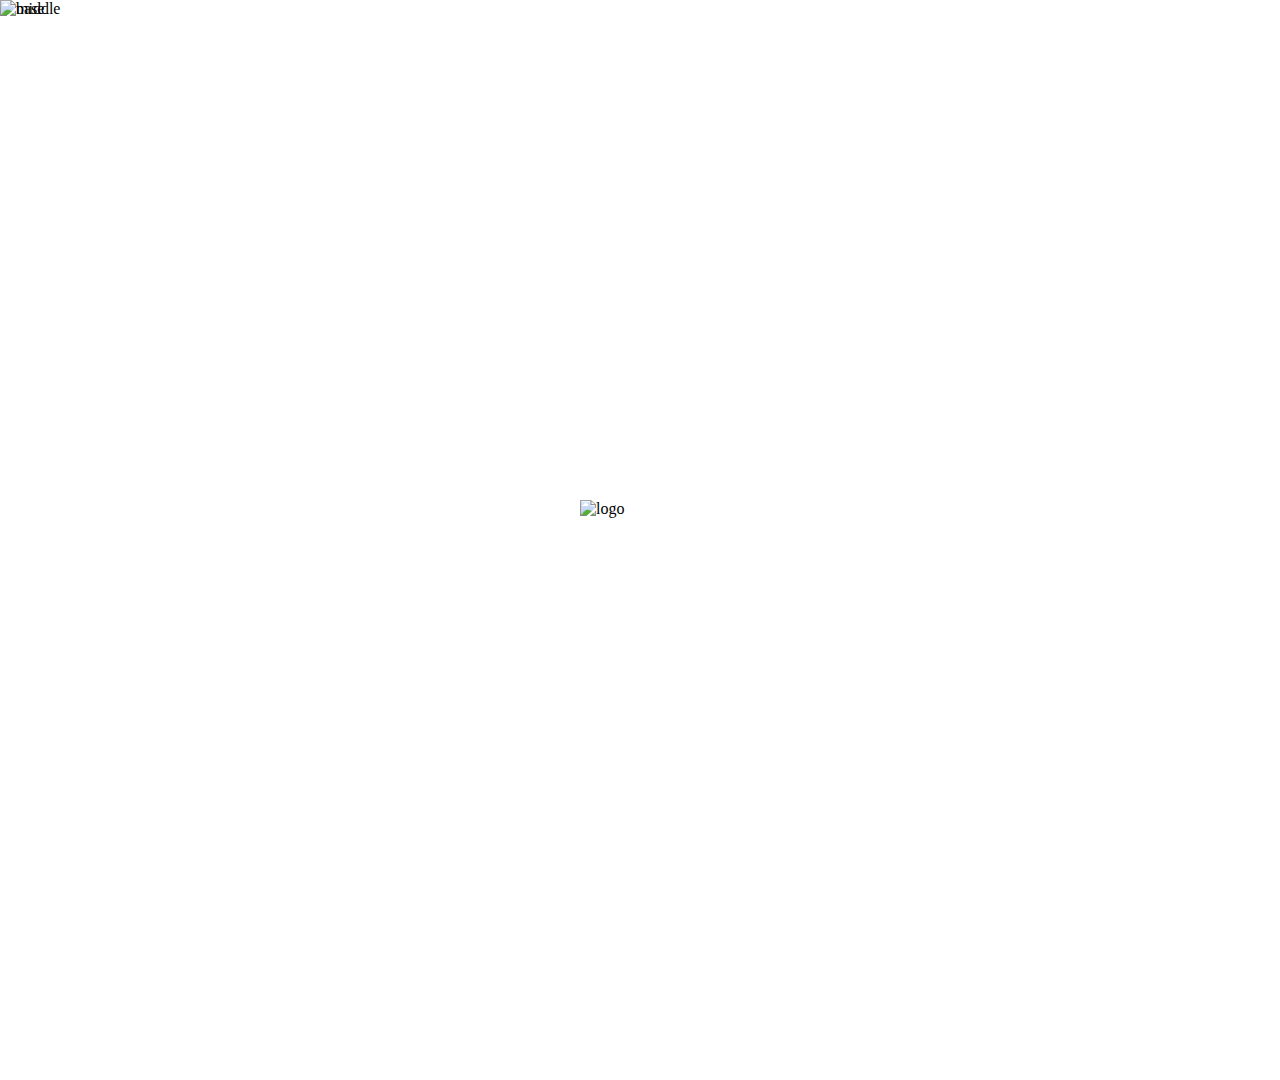
==== index.html @ 531e5347 "Add files via upload" ====
<!DOCTYPE html>
<html lang="en">

<head>
    <meta charset="UTF-8">
    <meta name="viewport" content="device-width, initial-scale=1.0">
    <link rel="stylesheet" href="styles.css">
    <script src="https://ajax.googleapis.com/ajax/libs/jquery/3.6.4/jquery.min.js"></script>
    <title>Document</title>
</head>

<body>
    <div class="container">
        <img src="./Layers/Base Sky.png" alt="base" class="parallax images base" data-value="-10">
        <img src="./Layers/image-removebg-preview.png" alt="logo" class="parallax logo" data-value="-8">
        <img src="./Layers/Middle Layer.png" alt="middle" class="parallax images middle" data-value="-6">
        <img src="./Layers/Front Layer.png" alt="front" class="parallax images front" data-value="3">
    </div>
    <script type="text/javascript">
        document.addEventListener("mousemove", parallax);
        function parallax(e) {
            document.querySelectorAll(".parallax").forEach(function (move) {
                var moving_value = move.getAttribute("data-value");
                var x = (e.clientX * moving_value) / 250;
                var y = (e.clientY * moving_value) / 250;
                move.style.transform = "translateX(" + x + "px) translateY(" + y + "px)";
            });
        }
    </script>
</body>

</html>
---- styles.css ----
.container {
    display: flex;
    flex-direction: column;
}

.images {
    height: 110vh;
    width: 110vw;
}

body {
    padding: 0;
    margin: 0;
    overflow: hidden;
}

.base {
    position: absolute;
    z-index: 0;
    height:120vh;
    /* display:none; */
}

.logo{
    position:absolute;
    z-index:1;
    height:45vh;
    width:45vw;
    left:580px;
    /* top:180px; */
    top:500px;
    animation: myfirst 5s;
    animation-fill-mode: forwards;
    /* opacity:0; */
}

@keyframes myfirst {
    /* 0%   {top: 500px;} */
    /* 25%  {top: 400px;}
    50%  {top: 300px;}
    75%  {top: 200px;} */
    100% {top: 180px;}
}

.middle {
    position: absolute;
    z-index: 2;
    /* display: none; */
}

.front {
    position: absolute;
    z-index: 3;
    height:115vh;
    left:-60px;
    top:-30px;
    /* display:none; */
}
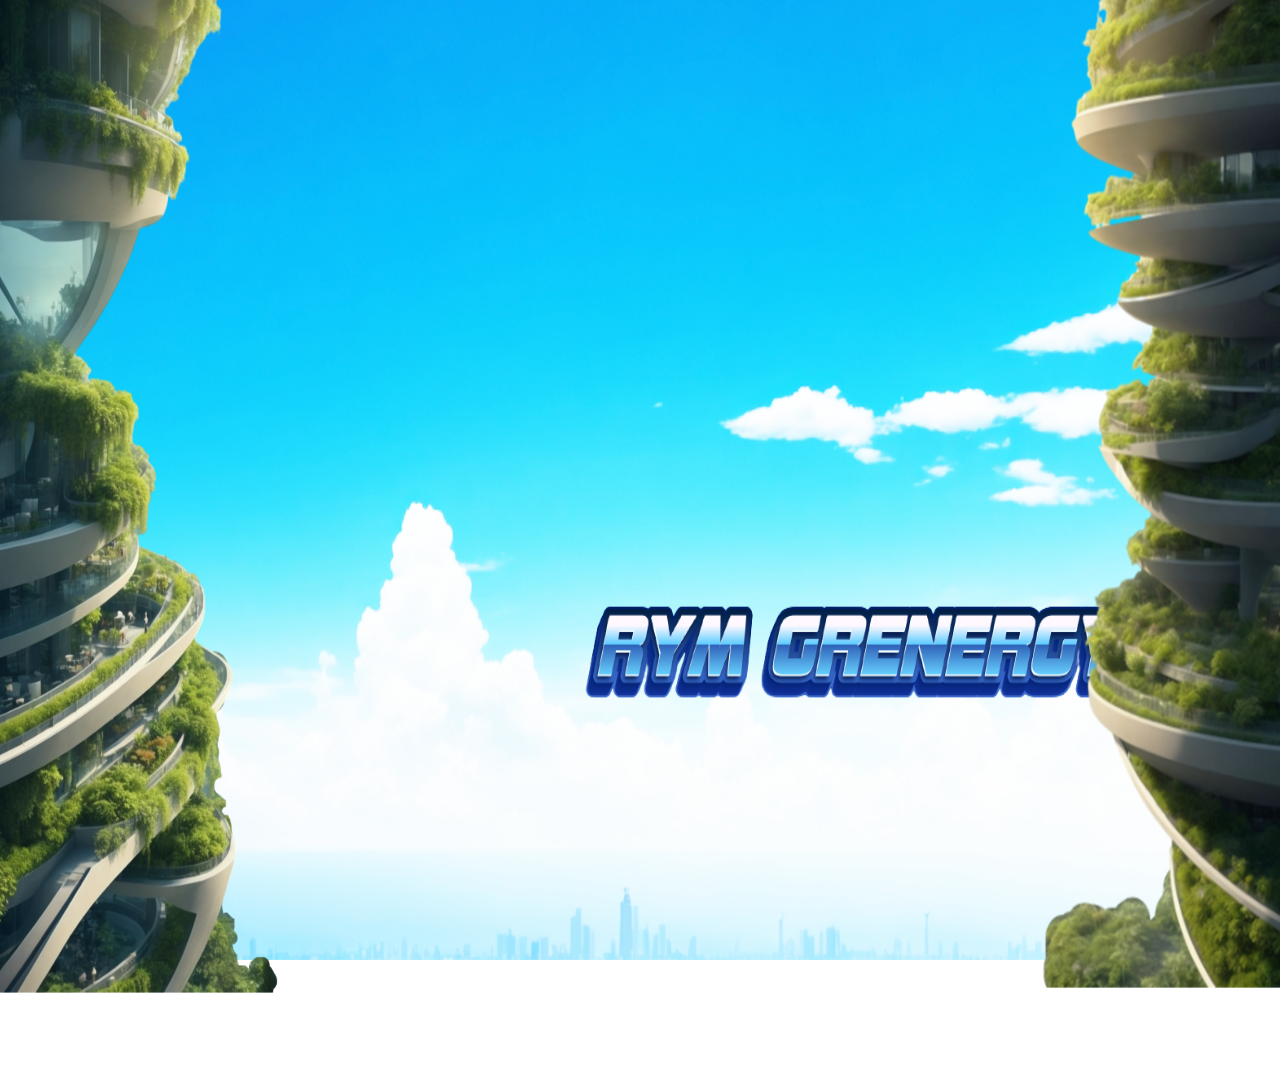
==== commit b70ed1c5: "Initial Commit" ====
--- a/index.html
+++ b/index.html
@@ -6,7 +6,7 @@
     <meta name="viewport" content="device-width, initial-scale=1.0">
     <link rel="stylesheet" href="styles.css">
     <script src="https://ajax.googleapis.com/ajax/libs/jquery/3.6.4/jquery.min.js"></script>
-    <title>Document</title>
+    <title>RYM Grenergy</title>
 </head>
 
 <body>
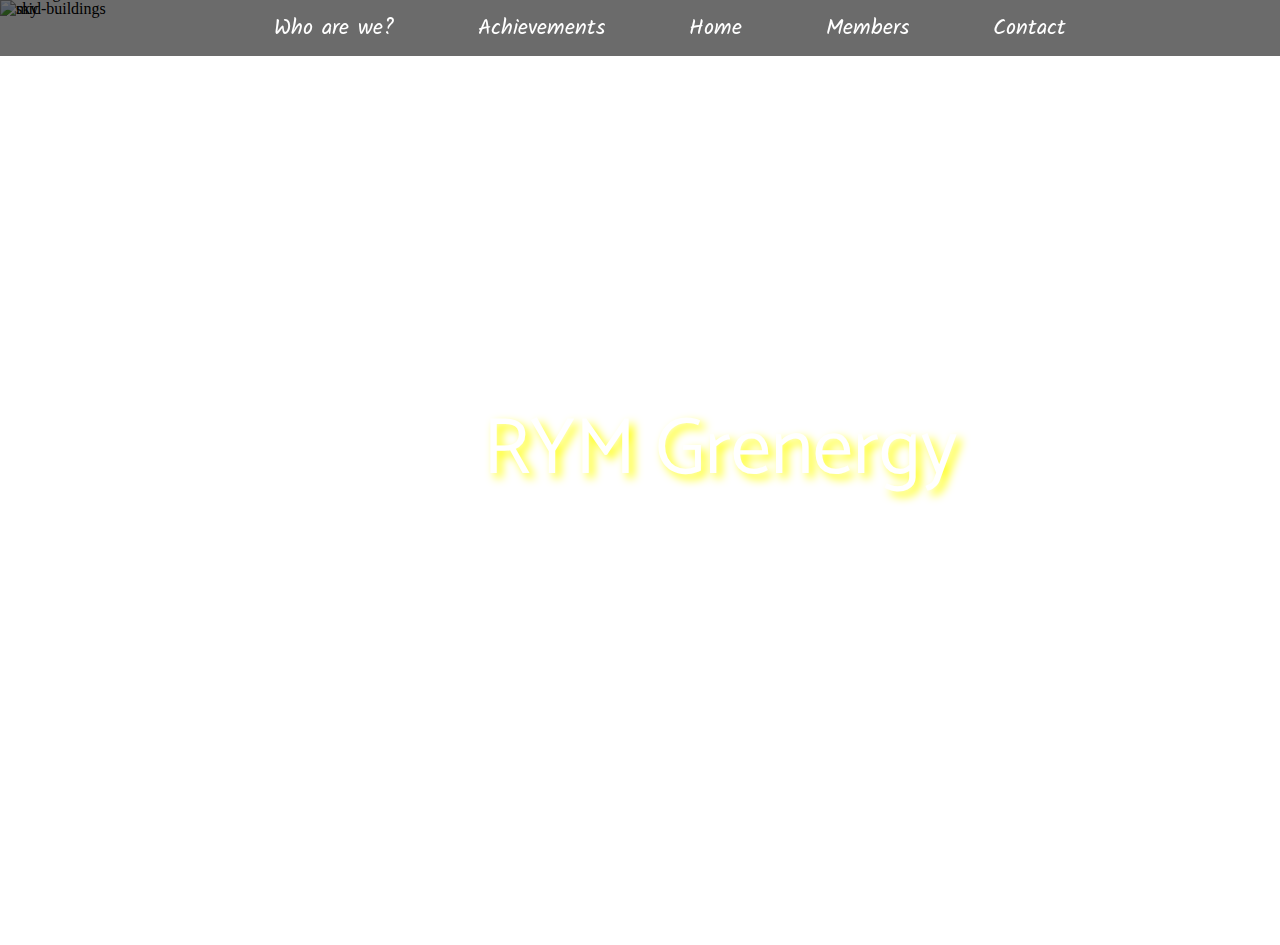
==== commit 353b71d4: "save" ====
--- a/index.html
+++ b/index.html
@@ -4,29 +4,164 @@
 <head>
     <meta charset="UTF-8">
     <meta name="viewport" content="device-width, initial-scale=1.0">
-    <link rel="stylesheet" href="styles.css">
+    <meta name="viewport" content="width=device-width, user-scalable=no">
+    <link rel="stylesheet" href="./styles.css">
+    <link rel="preconnect" href="https://fonts.googleapis.com">
+    <link rel="preconnect" href="https://fonts.googleapis.com">
+    <link rel="preconnect" href="https://fonts.googleapis.com">
+    <link rel="preconnect" href="https://fonts.googleapis.com">
+    <link rel="preconnect" href="https://fonts.gstatic.com" crossorigin>
+    <link href="https://fonts.googleapis.com/css2?family=Catamaran:wght@800&display=swap" rel="stylesheet">
+    <link href="https://fonts.googleapis.com/css2?family=Catamaran:wght@800&family=Mukta&display=swap" rel="stylesheet">
+    <link href="https://fonts.googleapis.com/css2?family=Kalam&display=swap" rel="stylesheet">
     <script src="https://ajax.googleapis.com/ajax/libs/jquery/3.6.4/jquery.min.js"></script>
-    <title>RYM Grenergy</title>
+    <link href="https://fonts.googleapis.com/css2?family=Kalam&display=swap" rel="stylesheet">
+    <link href="https://fonts.googleapis.com/css2?family=ADLaM+Display&display=swap" rel="stylesheet">
+    <link href="https://fonts.googleapis.com/css2?family=Bricolage+Grotesque:opsz@10..48&display=swap" rel="stylesheet">
+    <link href="https://fonts.googleapis.com/css2?family=Signika+Negative:wght@300&display=swap" rel="stylesheet">
+    <link href="https://fonts.googleapis.com/css2?family=Kalam:wght@700&display=swap" rel="stylesheet">
+    <title>Document</title>
 </head>
 
 <body>
     <div class="container">
-        <img src="./Layers/Base Sky.png" alt="base" class="parallax images base" data-value="-10">
-        <img src="./Layers/image-removebg-preview.png" alt="logo" class="parallax logo" data-value="-8">
-        <img src="./Layers/Middle Layer.png" alt="middle" class="parallax images middle" data-value="-6">
-        <img src="./Layers/Front Layer.png" alt="front" class="parallax images front" data-value="3">
+        <div class="navbar">
+            <!-- <a href="#"><img src="./layers/Logo-Trans.png" class="navbar__logo"></a> -->
+            <div class="hamburger">
+                <div class="circle">
+                    <hr class="cross1 line">
+                    <hr class="cross2 line">
+                </div>
+            </div>
+            <nav class="navbar__menu">
+                <ul>
+                    <li class="buttons bt"></li>
+                    <li><a href="#" class="buttons bt1">Who are we?</a></li>
+                    <li><a href="#" class="buttons bt2">Achievements</a></li>
+                    <li><a href="#" class="buttons bt3">Home</a></li>
+                    <li><a href="#" class="buttons bt4">Members</a></li>
+                    <li><a href=" #" class="buttons bt5">Contact</a></li>
+                </ul>
+            </nav>
+        </div>
+        <div class="nav1">
+            <div class="heading">Who are we?</div>
+            <p class="paragraph">We are RYM Grenergy Solution Pvt Ltd, a forward-thinking MSME startup venture committed
+                to pioneering innovative solutions in the field of energy storage. Our core mission is to revolutionize
+                the way we store and utilize energy for a more sustainable and efficient future.
+
+                At RYM Grenergy Solution Pvt Ltd, we specialize in the development and deployment of the Uni-Polar
+                Programmed Supercapacitor, an advanced energy storage technology. This cutting-edge solution combines
+                the benefits of traditional supercapacitors with unique features, offering superior energy efficiency,
+                safety, and reliability compared to conventional battery systems.
+
+                Our commitment to excellence is evident through our numerous awards and recognitions, both from
+                prestigious institutions and in international competitions. We are actively engaged in ongoing projects
+                in Gurugram, India, where we are implementing and testing our groundbreaking technology in real-world
+                scenarios. These projects aim to demonstrate the effectiveness and reliability of the Uni-Polar
+                Programmed Supercapacitor in various applications, ultimately contributing to more sustainable energy
+                consumption in residential communities.
+
+                As a company, we are dedicated to innovation, research, and development, with a strong focus on creating
+                environmentally friendly energy solutions that address the pressing challenges of our time. Our journey
+                is marked by a relentless pursuit of excellence in the realm of energy storage, and we invite you to
+                join us in shaping a greener and more efficient future.</p>
+        </div>
+        <div class="nav4">
+            <div class="team-heading">Meet our team</div>
+            <div class="nav4Content m1">
+                <div class="col1">
+                    <img src="./layers/director's images/Yograj.jpg" alt="" class="memberImage Yograj">
+                    <div class="memberName">Yograj Rudhankar</div>
+                    <div class="position">CEO</div>
+                    <div class="info1 info">
+                        Lorem Ipsum is simply dummy text of the printing and typesetting industry. Lorem Ipsum has been
+                        the industry's standard dummy text ever since the 1500s, when an unknown printer took a galley
+                        of type and scrambled it to make a type specimen book. It has survived not only five centuries,
+                        but also the leap into electronic typesetting, remaining essentially unchanged. It was
+                        popularised in the 1960s with the release of Letraset sheets containing Lorem Ipsum
+                    </div>
+                </div>
+                <div class="col2">
+                    <img src="./layers/director's images/Rohan.jpg" alt="" class="memberImage Rohan">
+                    <div class="memberName">Rohan Mathur</div>
+                    <div class="position">Lead Researcher</div>
+                    <div class="info2 info">
+                        Lorem Ipsum is simply dummy text of the printing and typesetting industry. Lorem Ipsum has been
+                        the industry's standard dummy text ever since the 1500s, when an unknown printer took a galley
+                        of type and scrambled it to make a type specimen book. It has survived not only five centuries,
+                        but also the leap into electronic typesetting, remaining essentially unchanged. It was
+                        popularised in the 1960s with the release of Letraset sheets containing Lorem Ipsum
+                    </div>
+                </div>
+            </div>
+            <div class="nav4Content m2">
+                <div class="col3">
+                    <img src="./layers/director's images/Mohit.jpg" alt="" class="memberImage Mohit">
+                    <div class="memberName">Mohit Yadhuvanshi</div>
+                    <div class="position">Head Engineer</div>
+                    <div class="info3 info">
+                        Lorem Ipsum is simply dummy text of the printing and typesetting industry. Lorem Ipsum has been
+                        the industry's standard dummy text ever since the 1500s, when an unknown printer took a galley
+                        of type and scrambled it to make a type specimen book. It has survived not only five centuries,
+                        but also the leap into electronic typesetting, remaining essentially unchanged. It was
+                        popularised in the 1960s with the release of Letraset sheets containing Lorem Ipsum
+                    </div>
+                </div>
+                <div class="col4">
+                    <img src="./layers/director's images/Shubham.jpg" alt="" class="memberImage Shubham">
+                    <div class="memberName">Shubham Shakti</div>
+                    <div class="position">CTO</div>
+                    <div class="info4 info">
+                        Lorem Ipsum is simply dummy text of the printing and typesetting industry. Lorem Ipsum has been
+                        the industry's standard dummy text ever since the 1500s, when an unknown printer took a galley
+                        of type and scrambled it to make a type specimen book. It has survived not only five centuries,
+                        but also the leap into electronic typesetting, remaining essentially unchanged. It was
+                        popularised in the 1960s with the release of Letraset sheets containing Lorem Ipsum
+                    </div>
+                </div>
+            </div>
+        </div>
+        <div class="nav2">
+            <div class="year">
+                <a href="#" class="year1 text">2023</a>
+                <a href="#" class="year2 text">2024</a>
+            </div>
+            <div class="y1month">
+                <a href="#" class="month1 text">February</a>
+                <a href="#" class="month2 text">March</a>
+                <a href="#" class="month3 text">April</a>
+                <a href="#" class="month4 text">May</a>
+            </div>
+            <div class="y2month">
+                <a href="#" class="month1 text">January</a>
+            </div>
+            <div class="y1m1event">
+                <a href="#" class="event1 text">EVT1</a>
+                <a href="#" class="event2 text">EVT2</a>
+                <a href="#" class="event3 text">EVT3</a>
+                <a href="#" class="event4 text">EVT4</a>
+            </div>
+            <div class="y1m2event">
+                <a href="#" class="event1 text">EVT1</a>
+                <a href="#" class="event2 text">EVT2</a>
+                <a href="#" class="event3 text">EVT3</a>
+            </div>
+            <div class="y1m3event">
+                <a href="#" class="event1 text">EVT1</a>
+            </div>
+            <div class="y1m4event">
+                <a href="#" class="event1 text">EVT1</a>
+                <a href="#" class="event2 text">EVT2</a>
+            </div>
+        </div>
+        <img src="./layers/layer-base.png" alt="sky" class="parallax base-layer" data-value="-12">
+        <div class="parallax name" data-value="-10">RYM Grenergy</div>
+        <img src="./layers/layer-middle.png" alt="mid-buildings" class="parallax middle-layer" data-value="-8">
+        <img src="./layers/Front Layer.png" alt="side-buildings" class="parallax front-layer" data-value="4">
     </div>
-    <script type="text/javascript">
-        document.addEventListener("mousemove", parallax);
-        function parallax(e) {
-            document.querySelectorAll(".parallax").forEach(function (move) {
-                var moving_value = move.getAttribute("data-value");
-                var x = (e.clientX * moving_value) / 250;
-                var y = (e.clientY * moving_value) / 250;
-                move.style.transform = "translateX(" + x + "px) translateY(" + y + "px)";
-            });
-        }
+    <script src="./app.js">
     </script>
 </body>
 
-</html>
+</html>--- a/styles.css
+++ b/styles.css
@@ -1,58 +1,926 @@
-.container {
-    display: flex;
-    flex-direction: column;
-}
-
-.images {
-    height: 110vh;
-    width: 110vw;
-}
-
 body {
-    padding: 0;
     margin: 0;
     overflow: hidden;
-}
-
-.base {
+    zoom: 1;
+    -moz-transform: scale(2);
+    -moz-transform-origin: 0 0;
+}
+
+.container {
+    height: 100vh;
+    width: 100vw;
+}
+
+.container>img {
     position: absolute;
-    z-index: 0;
-    height:120vh;
-    /* display:none; */
-}
-
-.logo{
-    position:absolute;
-    z-index:1;
-    height:45vh;
-    width:45vw;
-    left:580px;
-    /* top:180px; */
-    top:500px;
-    animation: myfirst 5s;
+    height: 105%;
+    width: 105%;
+    padding: 0;
+}
+
+.container>.front-layer {
+    height: 110%;
+    width: 110%;
+    position: relative;
+    right: 2.5rem;
+    bottom: 1rem;
+}
+
+.name {
+    position: absolute;
+    display: flex;
+    width: 100%;
+    height: 100%;
+    justify-content: center;
+    align-items: center;
+    font-family: 'Catamaran', sans-serif;
+    font-size: 5rem;
+    color: white;
+    text-shadow: 5px 5px 10px yellow;
+    /* animation: glow 1s ease-in-out infinite alternate; */
+    animation: slideUp 2s;
     animation-fill-mode: forwards;
-    /* opacity:0; */
-}
-
-@keyframes myfirst {
-    /* 0%   {top: 500px;} */
-    /* 25%  {top: 400px;}
-    50%  {top: 300px;}
-    75%  {top: 200px;} */
-    100% {top: 180px;}
-}
-
-.middle {
+    left: 5rem;
+}
+
+@keyframes slideUp {
+    0% {
+        bottom: -10rem;
+    }
+
+    100% {
+        bottom: 4.5rem;
+    }
+}
+
+/* @keyframes glow {
+    from {
+        text-shadow: 0 0 10px #fff, 0 0 20px #fff, 0 0 30px darkgreen, 0 0 40px darkgreen, 0 0 50px darkgreen, 0 0 60px darkgreen;
+    }
+
+    to {
+        text-shadow: 0 0 20px #fff, 0 0 30px lightgreen, 0 0 40px lightgreen, 0 0 50px lightgreen, 0 0 60px lightgreen, 0 0 70px lightgreen;
+    }
+} */
+.navbar {
+    background-color: rgba(0, 0, 0, 0.579);
+    color: var(--text);
+    display: flex;
+    justify-content: center;
+    align-items: center;
+    padding: 10px 20px;
+    position: fixed;
+    top: 0;
+    width: 100%;
+    z-index: 1000;
+}
+
+.navbar__menu ul {
+    list-style: none;
+    display: flex;
+    margin: 0px 0rem;
+    gap: 4rem;
+    justify-content: space-around;
+    align-items: center;
+}
+
+.navbar__menu ul li a {
+    color: white;
+    font-family: 'Kalam', cursive;
+    font-size: 1.4rem;
+    transition: 0.3s;
+}
+
+.navbar__menu li {
+    margin-right: 20px;
+}
+
+.navbar__menu a {
+    text-decoration: none;
+    color: var(--text);
+    transition: color 0.3s;
+}
+
+.navbar__menu a:hover {
+    color: greenyellow;
+    font-size: 1.55rem;
+    font-weight: bolder;
+    text-shadow: 5px 5px 10px black;
+}
+
+.navbar__menu {
+    display: flex;
+    align-items: center;
+}
+
+.navbar img {
+    height: 2.5rem;
+    width: 6rem;
+    margin: 0;
+}
+
+.navbar__menu .bt {
+    display: none;
+}
+
+.hamburger {
+    display: none;
+}
+
+.frontAnimation {
+    animation: zoomOut 2s;
+    animation-fill-mode: forwards;
+    animation-direction: normal;
+}
+
+@keyframes zoomOut {
+    0% {
+        transform: scale(1, 1);
+    }
+
+    100% {
+        transform: scale(2, 2);
+    }
+}
+
+.middleAnimation {
+    animation: scaleUp 2s;
+    animation-fill-mode: forwards;
+    animation-direction: normal;
+}
+
+@keyframes scaleUp {
+    0% {
+        transform: scale(1, 1);
+        top: 0rem;
+    }
+
+    100% {
+        transform: scale(1.2, 1.2);
+        top: 12rem;
+    }
+}
+
+.nav1 {
+    display: flex;
     position: absolute;
+    flex-direction: column;
+    align-items: center;
+    justify-content: center;
+    width: 100%;
+    height: 100%;
+    z-index: 1;
+    opacity: 0;
+    bottom: 2rem;
+    user-select: none;
+}
+
+.nav1>.heading {
+    font-size: 3rem;
+    /* font-family: 'ADLaM Display', cursive; */
+    font-family: 'Kalam', cursive;
+    font-weight: bold;
+    color: snow;
+    text-shadow: 2px 2px 10px black;
+    width: 55%;
+    text-align: center;
+}
+
+.nav1>.paragraph {
+    margin-top: -0.2rem;
+    width: 55%;
+    height: 50%;
+    font-size: 1rem;
+    font-family: 'Kalam', cursive;
+    letter-spacing: -0.03rem;
+    font-weight: 300;
+    text-align: justify
+}
+
+.nav1Animation {
+    animation: nav1Animation 2s;
+    animation-fill-mode: forwards;
+    animation-direction: normal;
+}
+
+@keyframes nav1Animation {
+    0% {
+        transform: scale(0, 0);
+        opacity: 0;
+    }
+
+    25% {
+        opacity: 0.25;
+    }
+
+    50% {
+        opacity: 0.5;
+    }
+
+    75% {
+        opacity: 0.75;
+    }
+
+    100% {
+        transform: scale(1, 1);
+        opacity: 1;
+    }
+}
+
+.nav1AnimationRev {
+    animation: nav1AnimationRev 2s;
+    animation-fill-mode: forwards;
+    animation-direction: normal;
+}
+
+@keyframes nav1AnimationRev {
+    0% {
+        transform: scale(1, 1);
+        opacity: 1;
+    }
+
+    25% {
+        opacity: 0.75;
+    }
+
+    50% {
+        opacity: 0.5;
+    }
+
+    75% {
+        opacity: 0.25;
+    }
+
+    100% {
+        transform: scale(0, 0);
+        opacity: 0;
+    }
+}
+
+.navbar__menu .logo {
+    height: 3rem;
+    width: 6rem;
+    margin-bottom: -1rem;
+}
+
+.nav4 {
+    position: absolute;
+    display: flex;
+    width: 100%;
+    height: 100%;
+    background-color: rgba(0, 255, 255, 0);
+    justify-content: center;
+    align-items: center;
+    z-index: 1;
+}
+
+.m2 {
+    position: absolute;
+    margin-left: 3.5rem;
+}
+
+.m1 {
+    position: absolute;
+}
+
+.col1 {
+    position: relative;
+    transform: scale(1, 1);
+    filter: blur(0);
+    display: flex;
+    flex-direction: column;
     z-index: 2;
+}
+
+.col2 {
+    position: relative;
+    transform: scale(1, 1);
+    filter: blur(0);
+    display: flex;
+    flex-direction: column;
+    z-index: 2;
+}
+
+.col3 {
+    position: relative;
+    transform: scale(1, 1);
+    filter: blur(0);
+    display: flex;
+    flex-direction: column;
+    z-index: 2;
+}
+
+.col4 {
+    position: relative;
+    transform: scale(1, 1);
+    filter: blur(0);
+    display: flex;
+    flex-direction: column;
+    z-index: 2;
+}
+
+.nav4Content {
+    display: flex;
+    position: relative;
+    height: 25rem;
+    width: fit-content;
+    bottom: 9rem;
+    left: -1rem;
+    justify-content: center;
+    align-items: center;
+    gap: 3.5rem;
+    opacity: 0;
+}
+
+.nav4Animation {
+    animation: nav4Animation 1s;
+    animation-fill-mode: forwards;
+    animation-direction: normal;
+}
+
+@keyframes nav4Animation {
+    0% {
+        bottom: 100rem;
+        opacity: 0;
+    }
+
+    100% {
+        bottom: 5rem;
+        opacity: 1;
+    }
+}
+
+.nav4AnimationRev {
+    animation: nav4AnimationRev 2s;
+    animation-fill-mode: forwards;
+    animation-direction: normal;
+}
+
+@keyframes nav4AnimationRev {
+    0% {
+        bottom: 5rem;
+        opacity: 1;
+    }
+
+    100% {
+        bottom: 100rem;
+        opacity: 0;
+    }
+}
+
+.memberImage {
+    height: 14rem;
+    width: 14rem;
+    object-fit: contain;
+    border-top-left-radius: 7rem;
+    border-bottom-right-radius: 8rem;
+    border-bottom: 2.8rem solid rgba(0, 0, 0, 0.679);
+    -webkit-user-drag: none;
+}
+
+.memberName {
+    position: relative;
+    bottom: 3rem;
+    font-size: 1.1rem;
+    color: snow;
+    font-family: 'Bricolage Grotesque', sans-serif;
+    text-shadow: 5px 5px 5px black;
+    user-select: none;
+    padding: 0 0.5rem;
+}
+
+.position {
+    position: relative;
+    bottom: 3rem;
+    font-size: 0.8rem;
+    color: snow;
+    font-family: 'Bricolage Grotesque', sans-serif;
+    user-select: none;
+    padding: 0 0.5rem;
+}
+
+.onHover {
+    animation: onHover 0.5s;
+    animation-fill-mode: forwards;
+}
+
+@keyframes onHover {
+    0% {
+        transform: scale(1, 1);
+        bottom: 0rem;
+    }
+
+    100% {
+        transform: scale(1.05, 1.05);
+        bottom: 3rem;
+    }
+}
+
+.notOnHover {
+    animation: notOnHover 0.5s;
+    animation-fill-mode: forwards;
+}
+
+@keyframes notOnHover {
+    0% {
+        transform: scale(1.05, 1.05);
+        bottom: 3rem;
+    }
+
+    100% {
+        transform: scale(1, 1);
+        bottom: 0rem;
+    }
+}
+
+.onHoverIntro {
+    animation: onHoverIntro 0.1s;
+    animation-fill-mode: forwards;
+}
+
+.info {
+    position: absolute;
+    width: 13rem;
+    background-color: rgba(0, 0, 0, 0.679);
+    top: 16.8rem;
+    color: white;
+    /* overflow:auto; */
+    /*to add a scrollbar*/
+    height: 21rem;
+    padding: 0 0.5rem;
+    opacity: 0;
+    font-family: 'Signika Negative', sans-serif;
+    word-spacing: -0.01rem;
+    line-height: 1.1;
+    user-select: none;
+}
+
+.team-heading {
+    position: relative;
+    right: 1rem;
+    bottom: 150rem;
+    font-size: 3rem;
     /* display: none; */
-}
-
-.front {
+    font-family: 'Kalam', cursive;
+    font-weight: bold;
+    color: aliceblue;
+    text-shadow: 0.5rem 0.5rem 1.5rem black;
+    user-select: none;
+}
+
+.nav2 {
+    display: flex;
     position: absolute;
-    z-index: 3;
-    height:115vh;
-    left:-60px;
-    top:-30px;
-    /* display:none; */
+    top: 3.5rem;
+    width: 50%;
+    left: 37.4%;
+    text-align: center;
+}
+
+.text {
+    font-size: 2rem;
+    font-family: 'Signika Negative', sans-serif;
+    color: snow;
+    padding: 0 1.8rem;
+    text-decoration: none;
+    text-align: left;
+}
+
+.year {
+    display: flex;
+    flex-direction: column;
+    position: relative;
+    background-color: rgba(0, 0, 0, 0.579);
+    height: 50%;
+    opacity: 0;
+    left:2rem;
+}
+
+.y1month {
+    display: flex;
+    flex-direction:column;
+    position:relative;
+    background-color: rgba(0, 0, 0, 0.579);
+    opacity: 0;
+    left:2rem;  
+    text-align: center;
+}
+
+.y2month {
+    background-color: rgba(0, 0, 0, 0.579);
+    position: relative;
+    right: 9.25rem;
+    top: 2.5rem;
+    opacity: 0;
+    height:25%;
+}
+
+.y1m1event {
+    position: relative;
+    background-color: rgba(0, 0, 0, 0.579);
+    right: 8.25rem;
+    opacity: 0;
+}
+
+.y1m2event {
+    position: relative;
+    background-color: rgba(0, 0, 0, 0.579);
+    right: 16.1rem;
+    top: 2.5rem;
+    height: 75%;
+    opacity: 0;
+}
+
+.y1m3event {
+    position: relative;
+    background-color: rgba(0, 0, 0, 0.579);
+    height: 25%;
+    right: 23.95rem;
+    top: 5rem;
+    opacity: 0;
+}
+
+.y1m4event {
+    position: relative;
+    background-color: rgba(0, 0, 0, 0.579);
+    right: 31.9rem;
+    height: 50%;
+    top: 7.5rem;
+    opacity: 0;
+}
+
+.nav2 a:hover {
+    color: greenyellow;
+    /* font-size: 2.5rem; */
+    font-weight: 100;
+    background-color: rgba(0, 0, 0, 0.662);
+}
+.y1month .month2{
+    padding:0 2.9rem;
+}
+.y1month .month3{
+    padding:0 3.55rem;
+}
+.y1month .month4{
+    padding:0 3.85rem;
+}
+
+
+
+
+
+
+
+
+
+
+
+
+
+
+
+
+
+
+
+
+
+
+
+
+
+
+
+@media (min-width:319px) and (max-width:480px) {
+    .container>img {
+        height: 105%;
+        width: 105%;
+        object-fit: cover;
+        object-position: 33%;
+    }
+
+    .container>.front-layer {
+        display: none;
+    }
+
+    .name {
+        font-size: 50px;
+        bottom: 4rem;
+        left: 1rem;
+        text-shadow: 2px 2px 6px yellow;
+    }
+
+    .navbar__menu a:hover {
+        color: greenyellow;
+        font-size: 0.95rem;
+        font-weight: 100;
+    }
+
+    @keyframes scaleUp {
+        0% {
+            top: 0;
+        }
+
+        100% {
+            top: 10rem;
+        }
+    }
+
+    .nav1 {
+        left: 0.5rem;
+    }
+
+    .nav1>.heading {
+        font-size: 1.7rem;
+        margin-bottom: 0.5rem;
+    }
+
+    .nav1>.paragraph {
+        font-size: 0.72rem;
+        width: 80%;
+        margin-bottom: 7rem;
+    }
+
+    .hamburger {
+        display: block;
+        position: absolute;
+        right: 6.5rem;
+        top: 0.7rem;
+        z-index: 11;
+    }
+
+    .circle {
+        position: absolute;
+        height: 2.5rem;
+        width: 2.5rem;
+        background-color: rgba(0, 0, 0, 0.671);
+        left: 0.7rem;
+        border-radius: 2rem;
+    }
+
+    .navbar {
+        background-color: transparent;
+    }
+
+    .line {
+        position: relative;
+        background-color: white;
+        width: 1rem;
+        border: none;
+        height: 0.15rem;
+        margin: 0.3rem 0rem;
+        top: 0.7rem;
+        left: 0.75rem;
+    }
+
+    .cross1Animation1 {
+        animation: ham 0.3s;
+        animation-fill-mode: forwards;
+    }
+
+    @keyframes ham {
+        0% {
+            transform: rotate(0deg);
+        }
+
+        100% {
+            top: 0.7rem;
+            left: 0.85rem;
+            transform: rotate(45deg);
+            transform-origin: 18% 18%;
+        }
+    }
+
+    .cross2Animation1 {
+        animation: ham1 0.3s;
+        animation-fill-mode: forwards;
+    }
+
+    @keyframes ham1 {
+        0% {
+            transform: rotate(0deg);
+        }
+
+        100% {
+            top: 0.7rem;
+            left: 0.8rem;
+            transform: rotate(-45deg);
+            transform-origin: 18% 18%;
+        }
+    }
+
+    .cross1Animation2 {
+        animation: ham2 0.3s;
+        animation-fill-mode: forwards;
+    }
+
+    @keyframes ham2 {
+        0% {
+            transform: rotate(45deg);
+        }
+
+        100% {
+            transform: rotate(0deg);
+        }
+    }
+
+    .cross2Animation2 {
+        animation: ham3 0.3s;
+        animation-fill-mode: forwards;
+    }
+
+    @keyframes ham3 {
+        0% {
+            transform: rotate(-45deg);
+        }
+
+        100% {
+            transform: rotate(0deg);
+        }
+    }
+
+    .hamburgerAnimation {
+        animation: fade 0.1s;
+    }
+
+    @keyframes fade {
+        0% {
+            opacity: 1;
+        }
+
+        100% {
+            opacity: 0;
+        }
+    }
+
+    .navbar__menu ul {
+        flex-direction: column;
+        background-color: rgba(0, 0, 0, 0.671);
+        margin: 0;
+        padding: 0;
+        align-items: center;
+        gap: 0;
+        border-top-right-radius: 1.4rem;
+        border-bottom-left-radius: 1.4rem;
+    }
+
+    .navbar__menu ul li a {
+        font-size: 1rem;
+    }
+
+    .navbar__menu ul li {
+        margin: 1rem;
+    }
+
+    .navbar__menu .bt {
+        display: block;
+    }
+
+    .navbar__menu {
+        position: absolute;
+        top: 10.7rem;
+        right: 3.3rem;
+        bottom: 0.1rem;
+        z-index: 10;
+        opacity: 1;
+    }
+
+    .nav4Content {
+        height: fit-content;
+        /* width: fit-content; */
+        left: 0;
+        gap: 0;
+    }
+
+    .memberImage {
+        display: block;
+        height: 8rem;
+        width: 8rem;
+        object-fit: contain;
+        border-radius: 4rem;
+        border: 0;
+        border: 0.1rem solid black;
+
+    }
+
+    .memberName {
+        position: relative;
+        bottom: 3rem;
+        font-size: 0.5rem;
+        color: snow;
+        font-family: 'Bricolage Grotesque', sans-serif;
+        text-shadow: 5px 5px 5px black;
+        user-select: none;
+        padding: 0 0.5rem;
+    }
+
+    .position {
+        position: relative;
+        bottom: 3rem;
+        font-size: 0.3rem;
+        color: snow;
+        font-family: 'Bricolage Grotesque', sans-serif;
+        /* text-shadow: 5px 5px 5px black; */
+        user-select: none;
+        padding: 0 0.5rem;
+    }
+
+    .m2 {
+        position: absolute;
+        top: 20.2rem;
+        gap: 2rem;
+    }
+
+    .m1 {
+        position: absolute;
+        top: 10rem;
+        left: 3.5rem;
+        gap: 2rem;
+    }
+
+    .nav4 {
+        bottom: 6.7rem;
+        right: 1rem;
+    }
+
+    .memberName {
+        bottom: 0.01rem;
+        font-size: 0.8rem;
+        text-align: center;
+        color: white;
+    }
+
+    .position {
+        bottom: 0.01rem;
+        text-align: center;
+        font-size: 0.6rem;
+    }
+
+    @keyframes nav4Animation {
+        0% {
+            top: 100rem;
+            opacity: 0;
+        }
+
+        100% {
+            bottom: 6.7rem;
+            opacity: 1;
+        }
+    }
+
+    @keyframes nav4AnimationRev {
+        0% {
+            bottom: 5rem;
+            opacity: 1;
+        }
+
+        100% {
+            top: 100rem;
+            opacity: 0;
+        }
+    }
+
+    .info {
+        top: 4rem;
+        font-size: 0.6rem;
+        padding-top: 6rem;
+        width: 88%;
+        z-index: -1;
+        height: 150%;
+        border-bottom-left-radius: 1rem;
+        border-bottom-right-radius: 1rem;
+        /* word-spacing: 0.02rem; */
+        text-align: center;
+    }
+
+    .bigDp {
+        animation: bigDp 1s;
+        animation-fill-mode: forwards;
+    }
+
+    @keyframes bigDp {
+        0% {
+            transform: scale(1, 1);
+        }
+
+        100% {
+            transform: scale(1.5, 1.5);
+        }
+    }
+
+    .bigDpRev {
+        animation: bigDpRev 1s;
+        animation-fill-mode: forwards;
+        animation-direction: normal;
+    }
+
+    @keyframes bigDpRev {
+        0% {
+            transform: scale(1.5, 1.5);
+        }
+
+        100% {
+            transform: scale(1, 1);
+        }
+    }
 }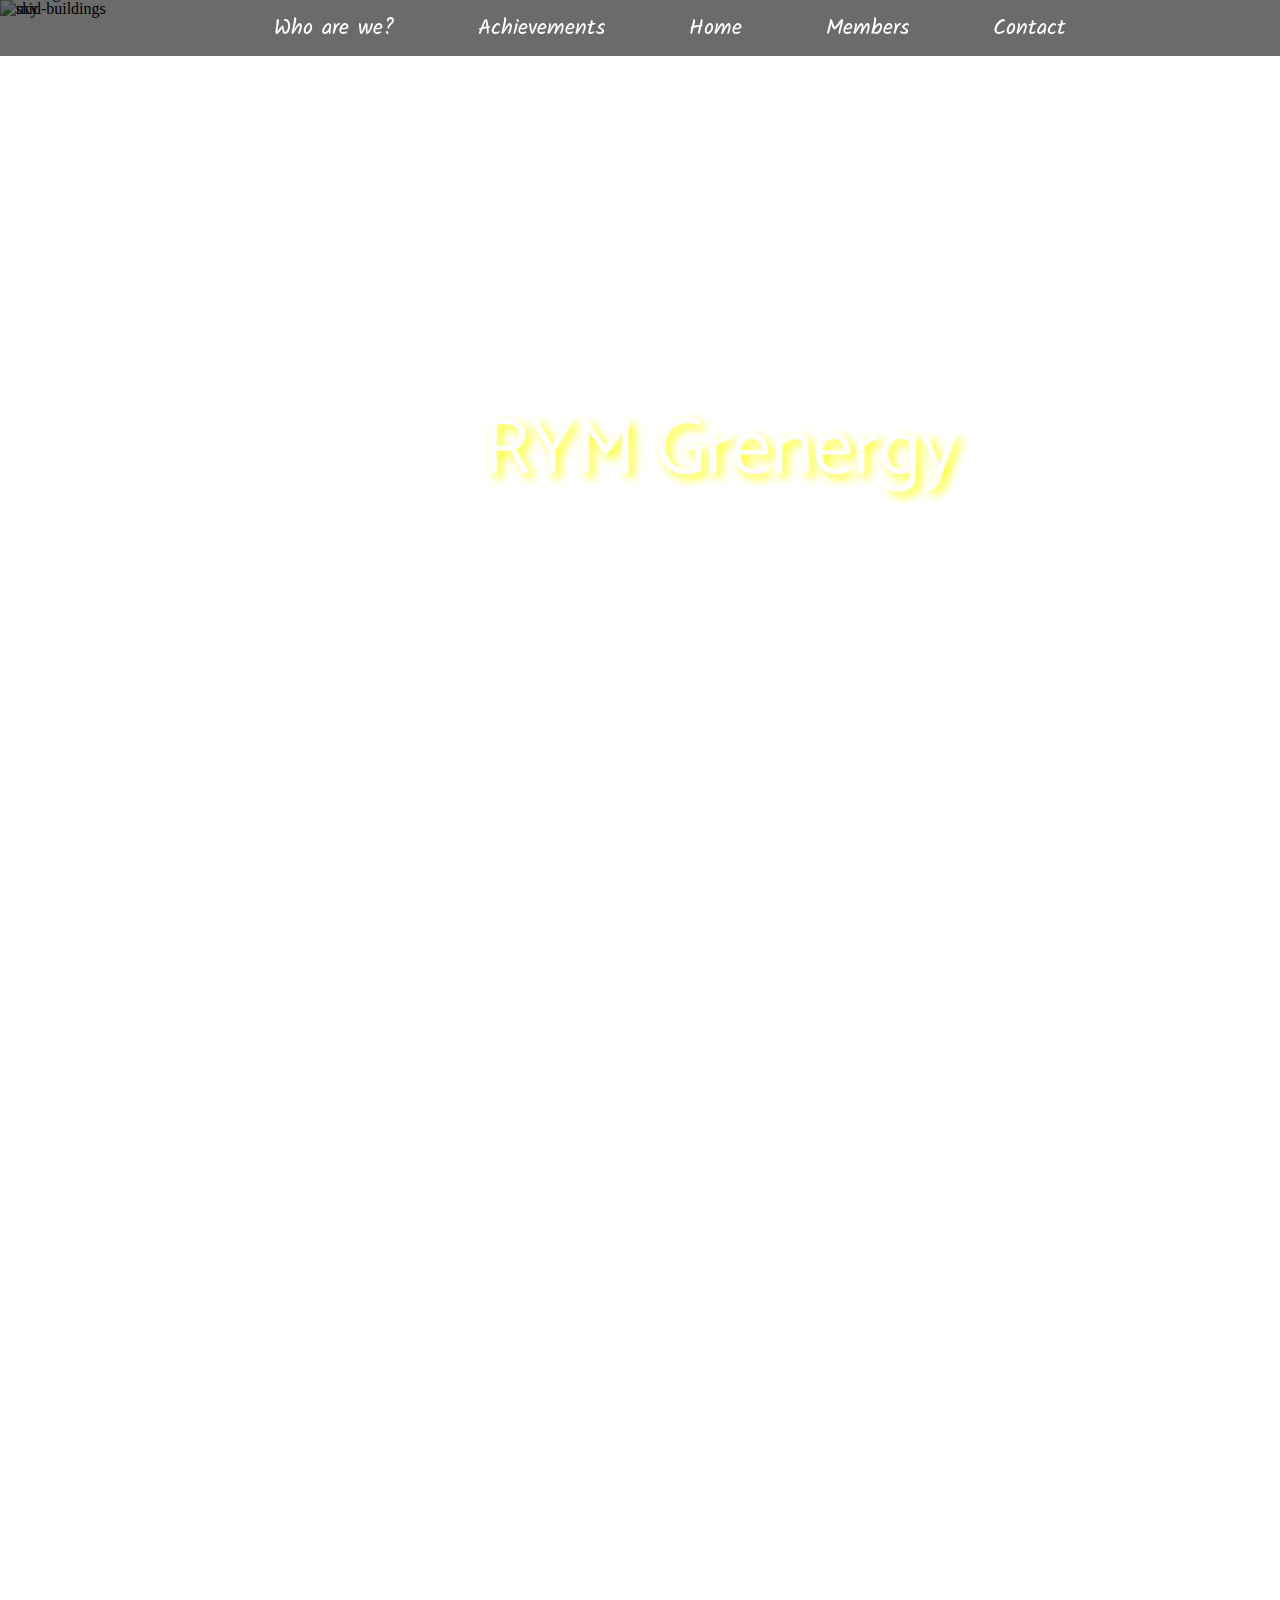
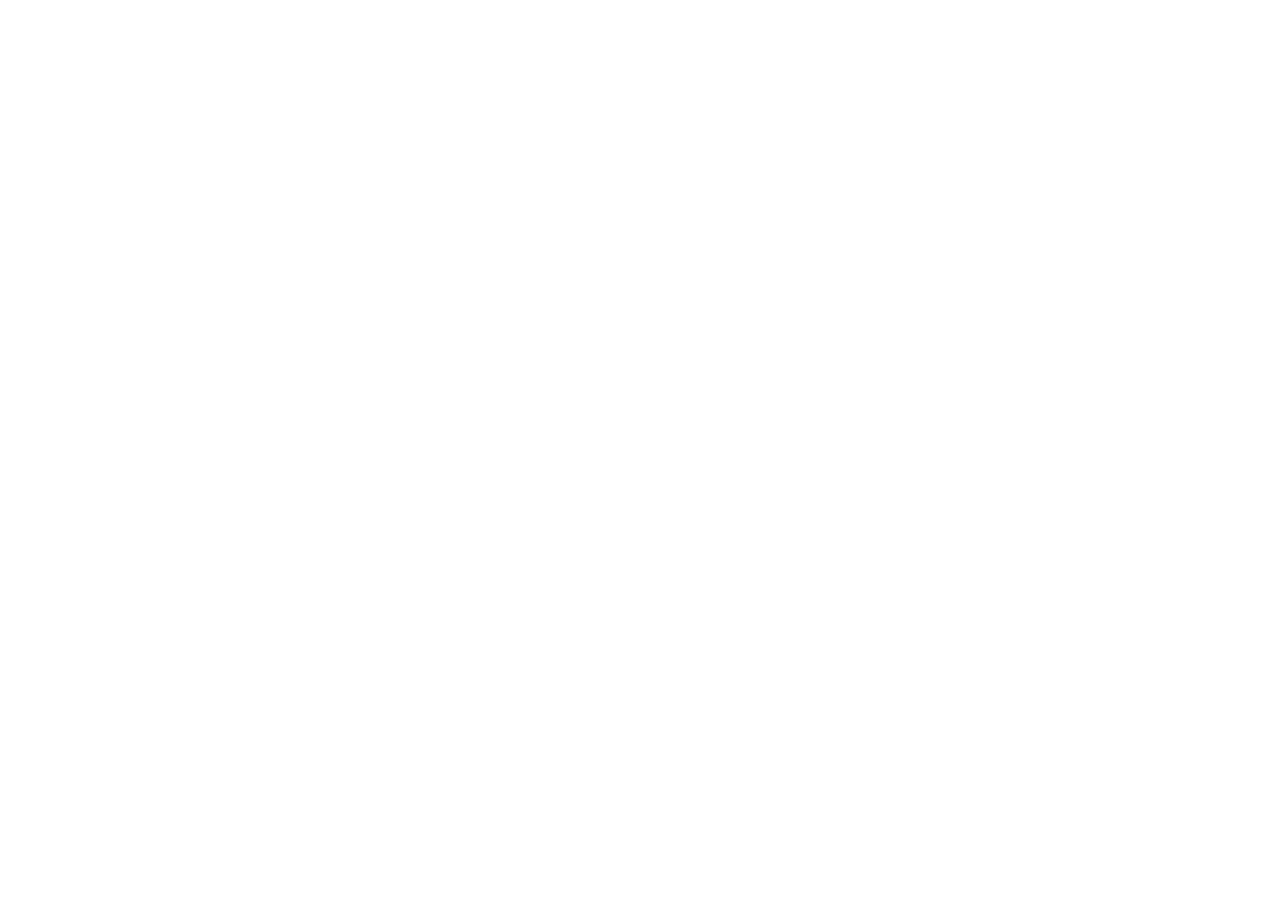
==== commit 95da0d71: "save" ====
--- a/index.html
+++ b/index.html
@@ -71,47 +71,58 @@
             <div class="team-heading">Meet our team</div>
             <div class="nav4Content m1">
                 <div class="col1">
-                    <img src="./layers/director's images/Yograj.jpg" alt="" class="memberImage Yograj">
-                    <div class="memberName">Yograj Rudhankar</div>
-                    <div class="position">CEO</div>
+                    <div class="hoverEffect1">
+                        <img src="./layers/director's images/Yograj.jpg" alt="" class="memberImage Yograj">
+                        <div class="memberName">Yograj Rudhankar</div>
+                        <div class="position">CEO</div>
+                    </div>
                     <div class="info1 info">
-                        Lorem Ipsum is simply dummy text of the printing and typesetting industry. Lorem Ipsum has been
-                        the industry's standard dummy text ever since the 1500s, when an unknown printer took a galley
-                        of type and scrambled it to make a type specimen book. It has survived not only five centuries,
-                        but also the leap into electronic typesetting, remaining essentially unchanged. It was
-                        popularised in the 1960s with the release of Letraset sheets containing Lorem Ipsum
+                        Yograj Rundhanker is a pioneering researcher, engineer, and entrepreneur dedicated to a
+                        sustainable future. Merging his expertise in physics, programming, and entrepreneurship, he
+                        founded RYM Grenergy Solution Pvt. Ltd. He has revolutionized renewable energy tech, developed
+                        advanced storage systems, and championed efficient practices across industries. With humility
+                        and determination, Yograj continues to push boundaries for a cleaner, greener, and more
+                        sustainable world.
                     </div>
                 </div>
                 <div class="col2">
-                    <img src="./layers/director's images/Rohan.jpg" alt="" class="memberImage Rohan">
-                    <div class="memberName">Rohan Mathur</div>
-                    <div class="position">Lead Researcher</div>
+                    <div class="hoverEffect2">
+                        <img src="./layers/director's images/Rohan.jpg" alt="" class="memberImage Rohan">
+                        <div class="memberName">Rohan Mathur</div>
+                        <div class="position">Lead Researcher</div>
+                    </div>
                     <div class="info2 info">
-                        Lorem Ipsum is simply dummy text of the printing and typesetting industry. Lorem Ipsum has been
-                        the industry's standard dummy text ever since the 1500s, when an unknown printer took a galley
-                        of type and scrambled it to make a type specimen book. It has survived not only five centuries,
-                        but also the leap into electronic typesetting, remaining essentially unchanged. It was
-                        popularised in the 1960s with the release of Letraset sheets containing Lorem Ipsum
+                        Rohan Mathur, our Co-Founder, brings his expertise in publishing and research to RYM Grenergy
+                        Solution Pvt Ltd. As the Head of Publishing and Research, Rohan leads our team in conducting
+                        in-depth research on sustainable energy solutions. He is dedicated to staying at the forefront
+                        of industry trends and technological advancements. Through his visionary approach, he ensures
+                        that our organization remains innovative and consistently provides valuable insights to our
+                        stakeholders.
                     </div>
                 </div>
             </div>
             <div class="nav4Content m2">
                 <div class="col3">
-                    <img src="./layers/director's images/Mohit.jpg" alt="" class="memberImage Mohit">
-                    <div class="memberName">Mohit Yadhuvanshi</div>
-                    <div class="position">Head Engineer</div>
+                    <div class="hoverEffect3">
+                        <img src="./layers/director's images/Mohit.jpg" alt="" class="memberImage Mohit">
+                        <div class="memberName">Mohit Yadhuvanshi</div>
+                        <div class="position">Head Engineer</div>
+                    </div>
                     <div class="info3 info">
-                        Lorem Ipsum is simply dummy text of the printing and typesetting industry. Lorem Ipsum has been
-                        the industry's standard dummy text ever since the 1500s, when an unknown printer took a galley
-                        of type and scrambled it to make a type specimen book. It has survived not only five centuries,
-                        but also the leap into electronic typesetting, remaining essentially unchanged. It was
-                        popularised in the 1960s with the release of Letraset sheets containing Lorem Ipsum
+                        Mohit, another Co-Founder, holds a crucial role as the Head of Engineering and HR Department.
+                        With his proficiency in engineering and human resource management, Mohit leads the product
+                        development process and manages our talented team of engineers. He is responsible for driving
+                        the creation of cutting-edge energy solutions that meet the highest quality standards.
+                        Additionally, Mohit oversees the human resource department, ensuring that we have a skilled and
+                        motivated workforce dedicated to our mission.
                     </div>
                 </div>
                 <div class="col4">
-                    <img src="./layers/director's images/Shubham.jpg" alt="" class="memberImage Shubham">
-                    <div class="memberName">Shubham Shakti</div>
-                    <div class="position">CTO</div>
+                    <div class="hoverEffect4">
+                        <img src="./layers/director's images/Shubham.jpg" alt="" class="memberImage Shubham">
+                        <div class="memberName">Shubham Shakti</div>
+                        <div class="position">CTO</div>
+                    </div>
                     <div class="info4 info">
                         Lorem Ipsum is simply dummy text of the printing and typesetting industry. Lorem Ipsum has been
                         the industry's standard dummy text ever since the 1500s, when an unknown printer took a galley
@@ -137,22 +148,56 @@
                 <a href="#" class="month1 text">January</a>
             </div>
             <div class="y1m1event">
-                <a href="#" class="event1 text">EVT1</a>
-                <a href="#" class="event2 text">EVT2</a>
-                <a href="#" class="event3 text">EVT3</a>
-                <a href="#" class="event4 text">EVT4</a>
+                <a href="#" class="event1 text">Green India Hackathon</a>
+                <a href="#" class="event2 text">5th innovation Hackathon</a>
+                <a href="#" class="event3 text">Anveshana Competition</a>
+                <a href="#" class="event4 text">Hack KRMU</a>
             </div>
             <div class="y1m2event">
-                <a href="#" class="event1 text">EVT1</a>
-                <a href="#" class="event2 text">EVT2</a>
-                <a href="#" class="event3 text">EVT3</a>
+                <a href="#" class="event1 text">National Entrepreneurship Conclave</a>
+                <a href="#" class="event2 text">VOIS International Competition</a>
+                <a href="#" class="event3 text">Great India Hackathon</a>
             </div>
             <div class="y1m3event">
-                <a href="#" class="event1 text">EVT1</a>
+                <a href="#" class="event1 text">TechKriti</a>
             </div>
             <div class="y1m4event">
-                <a href="#" class="event1 text">EVT1</a>
-                <a href="#" class="event2 text">EVT2</a>
+                <a href="#" class="event1 text">Innospark Entrepreneurship competition</a>
+                <a href="#" class="event2 text">Ideathon 1.2</a>
+            </div>
+        </div>
+        <div class="eventWindow">
+            <div class="main">
+                <button class="back">Go Back</button>
+                <div class="topContent">
+                    <div class="points">
+                        Team Name: RYM Grenergy<br>
+                        <br>
+                        Team Members:Rohan Mathur, Mohit, Shubham Shankti<br>
+                        <br>
+                        Competition: Green India Hackathon, Manav Rachna University<br>
+                        <br>
+                        Date: 3rd and 4th Feb, 2023<br>
+                        <br>
+                        Position: 3rd<br>
+                        <br>
+                        Prize: ₹5,000 + 25,000 worth shopping vouchers
+                        <br>
+                    </div>
+                    <div class="carousel">
+                        <img src="./layers/pic1.jpg" alt="" class="pic pic1">
+                        <img src="./layers/pic2.jpg" alt="" class="pic pic2">
+                        <img src="./layers/pic3.jpeg" alt="" class="pic pic3">
+                    </div>
+                </div>
+                <div class="eventInfo">
+                    RYM Grenergy, a team comprising Rohan Mathur (B.Sc Physics Hons., 2021-2024), Mohit (B.Sc Physics
+                    Hons., 2021-2024), and Shubham Shankti (B.Tech AIML, 2021-2025), participated in the Green India
+                    Hackathon at Manav Rachna University. The competition took place on 3rd and 4th February 2023.
+                    Impressively, the team secured the 3rd position, earning them a prize of ₹5,000. Their innovative
+                    approach and dedication in the hackathon showcased their potential to contribute towards sustainable
+                    solutions for a greener future.
+                </div>
             </div>
         </div>
         <img src="./layers/layer-base.png" alt="sky" class="parallax base-layer" data-value="-12">
--- a/styles.css
+++ b/styles.css
@@ -484,6 +484,8 @@
     padding: 0 1.8rem;
     text-decoration: none;
     text-align: left;
+    /* border-bottom-left-radius:1rem;
+    border-bottom-right-radius:1rem; */
 }
 
 .year {
@@ -493,17 +495,22 @@
     background-color: rgba(0, 0, 0, 0.579);
     height: 50%;
     opacity: 0;
-    left:2rem;
+    left: 2rem;
+    /* border-bottom-left-radius:1rem;
+    border-bottom-right-radius:1rem; */
 }
 
 .y1month {
     display: flex;
-    flex-direction:column;
-    position:relative;
+    flex-direction: column;
+    position: relative;
     background-color: rgba(0, 0, 0, 0.579);
     opacity: 0;
-    left:2rem;  
+    left: 2rem;
     text-align: center;
+    height: 50%;
+    /* border-bottom-left-radius:1rem;
+    border-bottom-right-radius:1rem; */
 }
 
 .y2month {
@@ -512,41 +519,63 @@
     right: 9.25rem;
     top: 2.5rem;
     opacity: 0;
-    height:25%;
+    height: 25%;
+    /* border-bottom-left-radius:1rem;
+    border-bottom-right-radius:1rem; */
 }
 
 .y1m1event {
     position: relative;
     background-color: rgba(0, 0, 0, 0.579);
-    right: 8.25rem;
+    right: 8.28rem;
     opacity: 0;
+    /* height: 50rem; */
+    /* width: 100rem; */
+    /* padding:0 5rem; */
+    height: 50%;
+    display: flex;
+    flex-direction: column;
+    /* border-bottom-left-radius:1rem;
+    border-bottom-right-radius:1rem; */
 }
 
 .y1m2event {
     position: relative;
     background-color: rgba(0, 0, 0, 0.579);
-    right: 16.1rem;
+    right: 34.9rem;
     top: 2.5rem;
     height: 75%;
     opacity: 0;
+    display: flex;
+    flex-direction: column;
+    /* border-bottom-left-radius:1rem;
+    border-bottom-right-radius:1rem; */
 }
 
 .y1m3event {
     position: relative;
     background-color: rgba(0, 0, 0, 0.579);
     height: 25%;
-    right: 23.95rem;
+    right: 66.5rem;
     top: 5rem;
     opacity: 0;
+    display: flex;
+    flex-direction: column;
+    /* border-bottom-left-radius:1rem;
+    border-bottom-right-radius:1rem; */
 }
 
 .y1m4event {
     position: relative;
     background-color: rgba(0, 0, 0, 0.579);
-    right: 31.9rem;
+    right: 77.5rem;
     height: 50%;
     top: 7.5rem;
     opacity: 0;
+    display: flex;
+    flex-direction: column;
+    /* border-bottom-left-radius:1rem;
+    border-bottom-right-radius:1rem; */
 }
 
 .nav2 a:hover {
@@ -555,19 +584,159 @@
     font-weight: 100;
     background-color: rgba(0, 0, 0, 0.662);
 }
-.y1month .month2{
-    padding:0 2.9rem;
-}
-.y1month .month3{
-    padding:0 3.55rem;
-}
-.y1month .month4{
-    padding:0 3.85rem;
-}
-
-
-
-
+
+.y1month .month2 {
+    padding: 0 2.9rem;
+}
+
+.y1month .month3 {
+    padding: 0 3.55rem;
+}
+
+.y1month .month4 {
+    padding: 0 3.85rem;
+}
+
+.y1m1event>.text {
+    width: 23rem;
+    /* height: 2rem; */
+    font-size: 1.7rem;
+    /* font-size: 1.5rem; */
+}
+.y1m2event>.text{
+    width: 28rem;
+    font-size: 1.7rem;
+}
+.y1m4event>.text{
+    width: 30rem;
+    font-size: 1.7rem;
+}
+.eventWindow{
+    position: absolute;
+    width: 100%;
+    height: 100%;
+    z-index: 0;
+    opacity: 0;
+    top:100rem;
+    /* display: none; */
+    user-select: none;
+}
+.eventWindowAnimation{
+    animation: eventWindowAnimation 1.5s;
+    animation-fill-mode:forwards;
+}
+@keyframes eventWindowAnimation {
+    0%{
+        opacity: 0;
+        top:100rem;
+        z-index:0;
+    }
+    100%{
+        opacity: 1;
+        top:0;
+        z-index: 1000;
+    }
+}
+.eventWindowAnimationRev{
+    animation: eventWindowAnimationRev 1.5s;
+    animation-fill-mode:forwards;
+}
+@keyframes eventWindowAnimationRev {
+    0%{
+        opacity: 1;
+        top:0rem;
+        z-index:1000;
+    }
+    100%{
+        opacity: 0;
+        top:100rem;
+        z-index: 0;
+    }
+}
+.eventWindow>.main{
+    position:relative;
+    height: 55%;
+    width: 55%;
+    background-color: rgba(0, 0, 0, 0.675);
+    top:15%;
+    left:25%;
+    /* border-bottom-right-radius: 10rem;
+    border-top-left-radius: 10rem; */
+    border-radius:2rem;
+    padding:1rem;
+    display: flex;
+    flex-direction: column;
+    color: white;
+    font-family: 'Signika Negative', sans-serif;
+    box-shadow:2rem 2rem 5rem black;
+}
+.main>.topContent{
+    display: flex;
+}
+.points{
+    width: 50%;
+    height: fit-content;
+}
+.carousel{
+    background-color: red;
+    width: 40%;
+    height: 88%;
+    border-radius:0.5rem;
+    margin-top:1rem;
+    overflow: hidden;
+    display: flex;
+    margin: 0 auto;
+}
+.eventInfo{
+    padding-top:2rem;
+    height: fit-content;
+    width: auto;
+    text-align: justify;
+    padding: 0;
+}
+.carousel>.pic{
+    position:relative;
+    height: 100%;
+    width: 150%;
+    animation: carousel infinite 8s;
+    user-select: none;
+}
+@keyframes carousel {
+    0%{
+        right:0;
+    }
+    25%{
+        right:100%;
+    }
+    50%{
+        right:224%;
+    }
+    75%{
+        right:100%;
+    }
+    100%{
+        right:0;
+    }
+}
+.points>hr{
+    color:black;
+}
+.topContent{
+    height: 35vh;
+}
+.main>.back{
+    height: 2rem;
+    width: 6rem;
+    margin:auto;
+    background-color: black;
+    color: white;
+    border-radius: 1rem;
+    font-family: 'Signika Negative', sans-serif;
+    font-size: 1.2rem;
+    font-weight: normal;
+    border: 0;
+    /* border: 0; */
+}
 
 
 
